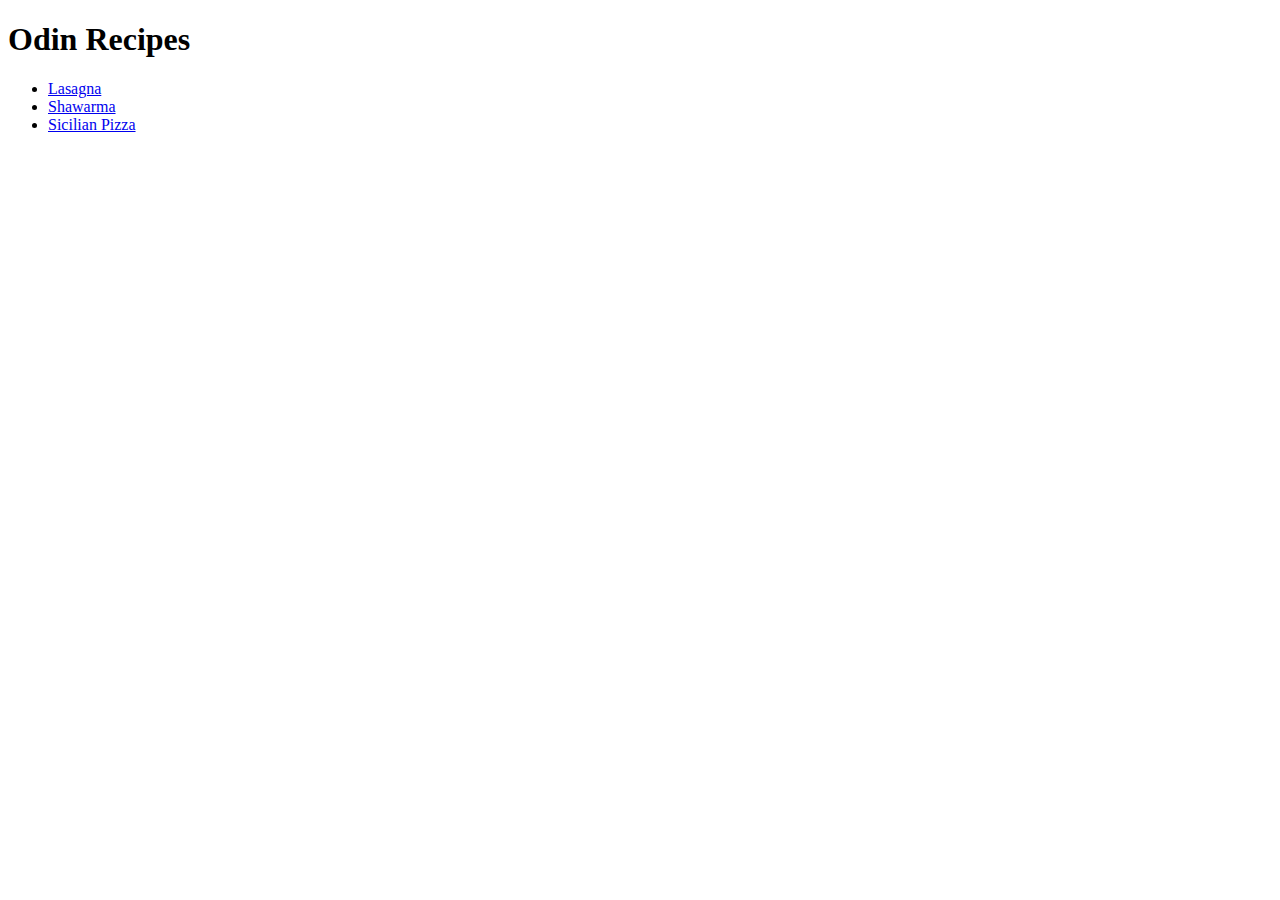
==== index.html @ a8b3307e "Made changes to README.md, added new file index.html, added 3 new recipes" ====
<!DOCTYPE html>
<html lang="en">
<head>
    <meta charset="UTF-8">
    <meta name="viewport" content="width=device-width, initial-scale=1.0">
    <title>Odin Recipes</title>
</head>
<body>
    <h1>Odin Recipes</h1>

    <ul>
    <li><a href="recipes/lasagna.html">Lasagna</a></li>
    <li><a href="recipes/Shawarma.html">Shawarma</a></li>
    <li><a href="recipes/sicilianPizaa.html">Sicilian Pizza</a></li>

    </ul>

</body>
</html>
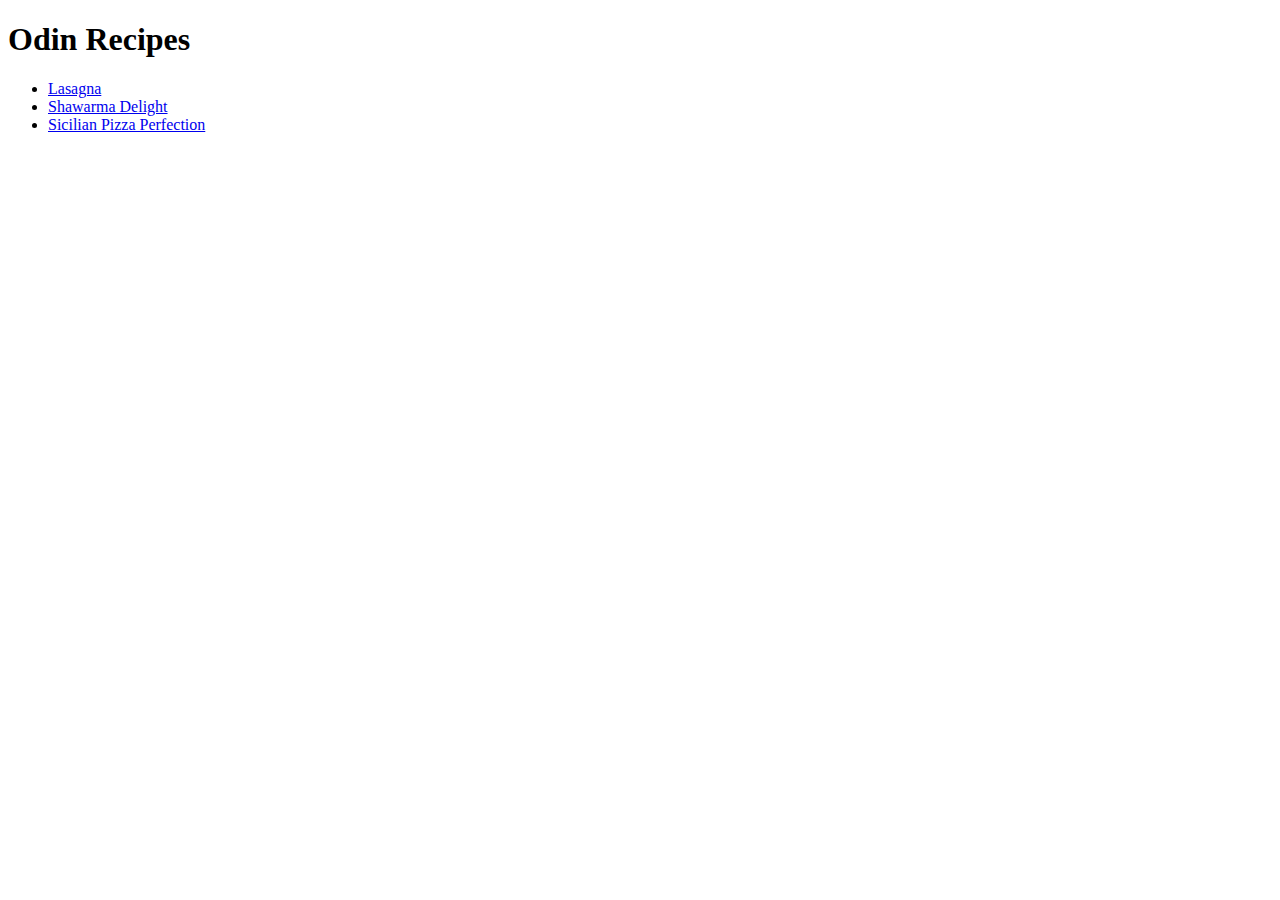
==== commit 5a33f7a3: "Made changes to index.html, Added two new recipes shawarma.html and sicilianPiza.html" ====
--- a/index.html
+++ b/index.html
@@ -10,8 +10,8 @@
 
     <ul>
     <li><a href="recipes/lasagna.html">Lasagna</a></li>
-    <li><a href="recipes/Shawarma.html">Shawarma</a></li>
-    <li><a href="recipes/sicilianPizaa.html">Sicilian Pizza</a></li>
+    <li><a href="recipes/Shawarma.html">Shawarma Delight</a></li>
+    <li><a href="recipes/sicilianPizaa.html">Sicilian Pizza Perfection</a></li>
 
     </ul>
 
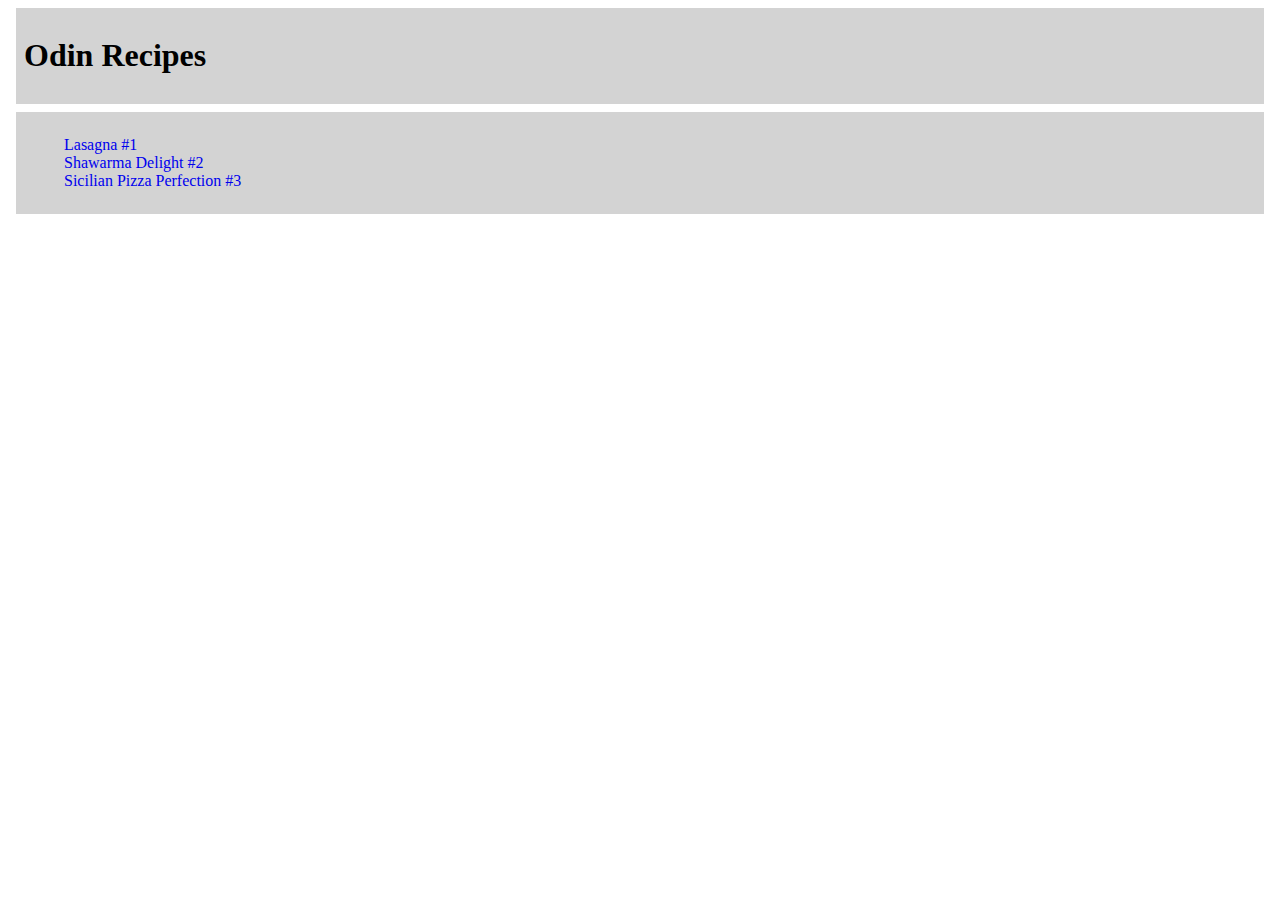
==== commit 3339d3af: "Made some simple changes to index.html and its css style.css, also created a css file called recipeS" ====
--- a/index.html
+++ b/index.html
@@ -4,16 +4,26 @@
     <meta charset="UTF-8">
     <meta name="viewport" content="width=device-width, initial-scale=1.0">
     <title>Odin Recipes</title>
+    <link rel="stylesheet" href="style.css">
 </head>
 <body>
-    <h1>Odin Recipes</h1>
 
+    <div class ="header"> 
+     <h1>Odin Recipes</h1>
+    </div>
+
+    <div class="content">
+    <div class="recipes">
     <ul>
-    <li><a href="recipes/lasagna.html">Lasagna</a></li>
-    <li><a href="recipes/Shawarma.html">Shawarma Delight</a></li>
-    <li><a href="recipes/sicilianPizaa.html">Sicilian Pizza Perfection</a></li>
+        <li><a href="recipes/lasagna.html">Lasagna #1</a></li>
+        <li><a href="recipes/Shawarma.html">Shawarma Delight #2</a></li>
+        <li><a href="recipes/sicilianPizaa.html">Sicilian Pizza Perfection #3</a></li>
+    </ul>
+    </div>
+    </div>
 
-    </ul>
+
+  
 
 </body>
 </html>--- a/style.css
+++ b/style.css
@@ -0,0 +1,30 @@
+
+ul{
+    list-style-type: none;
+}
+
+a{
+    text-decoration: none;
+}
+
+.header{
+
+background-color: lightgray;
+padding: 8px;
+margin: 8px;
+}
+
+.recipes{
+
+    background-color: lightgrey;
+    padding: 8px;
+    margin: 8px;
+    text-align: left;
+
+}
+
+body{
+}
+
+
+
